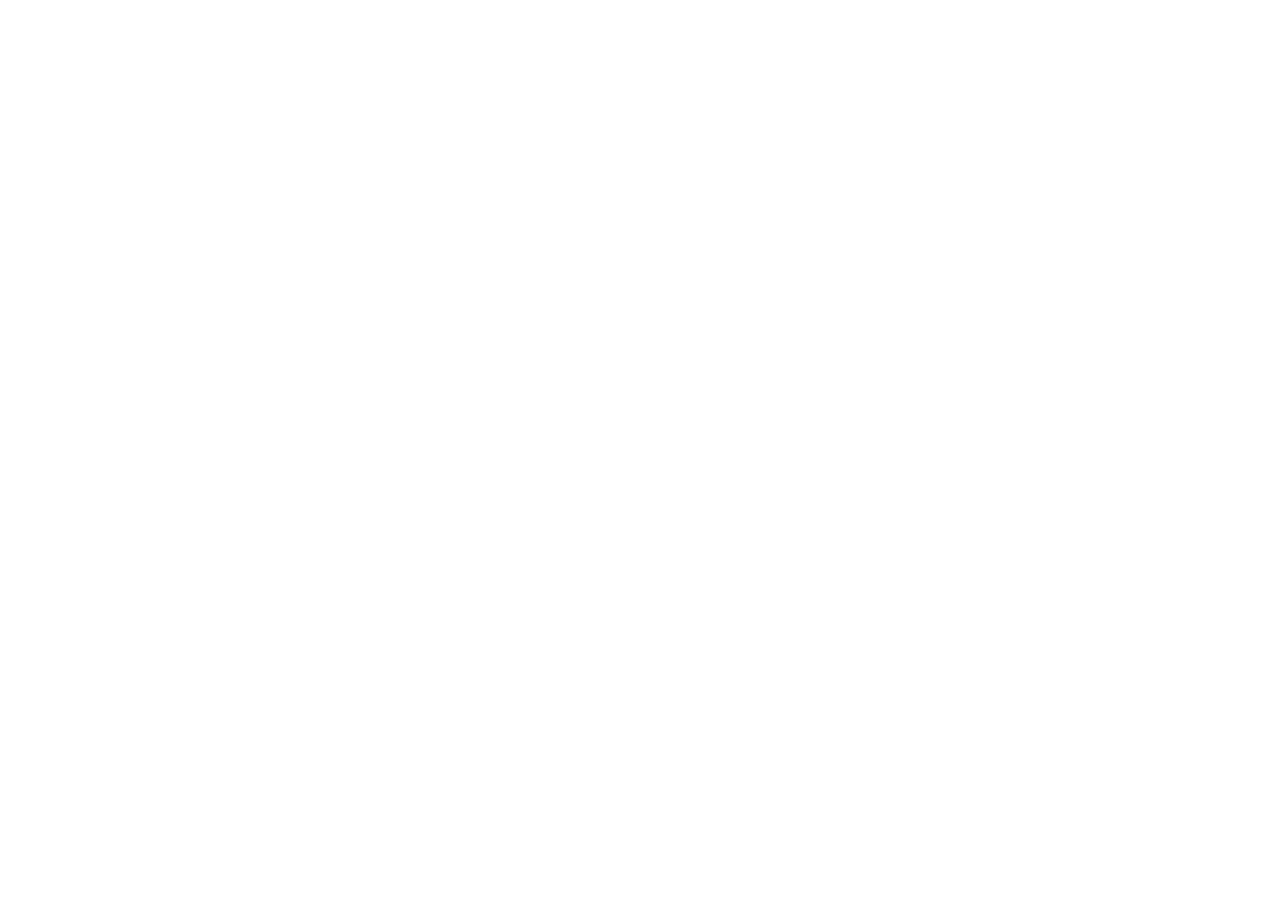
==== calendar.html @ 3dd4a5a5 "Create calendar.html" ====
<html>
<body>
<style>
  .calendar-box {
    width: 100%;
    height: 450px;
  }
  @media (min-width: 768px) {
    .calendar-box {
      height: 600px;
    }
  }
  .calendar-box iframe {
    width: 100%;
    height: 100%;
    border: 0;
  }
</style>

<div class="calendar-box">
  <iframe src="https://calendar.google.com/calendar/embed?src=4dd55e9bfba5a838b9c6ee608b765edee2ff8f3a1803fe4cb0c0d16e39689369%40group.calendar.google.com&ctz=America%2FChicago" style="border: 0" width="800" height="600" frameborder="0" scrolling="no"></iframe>
</div>
</body>
</style>
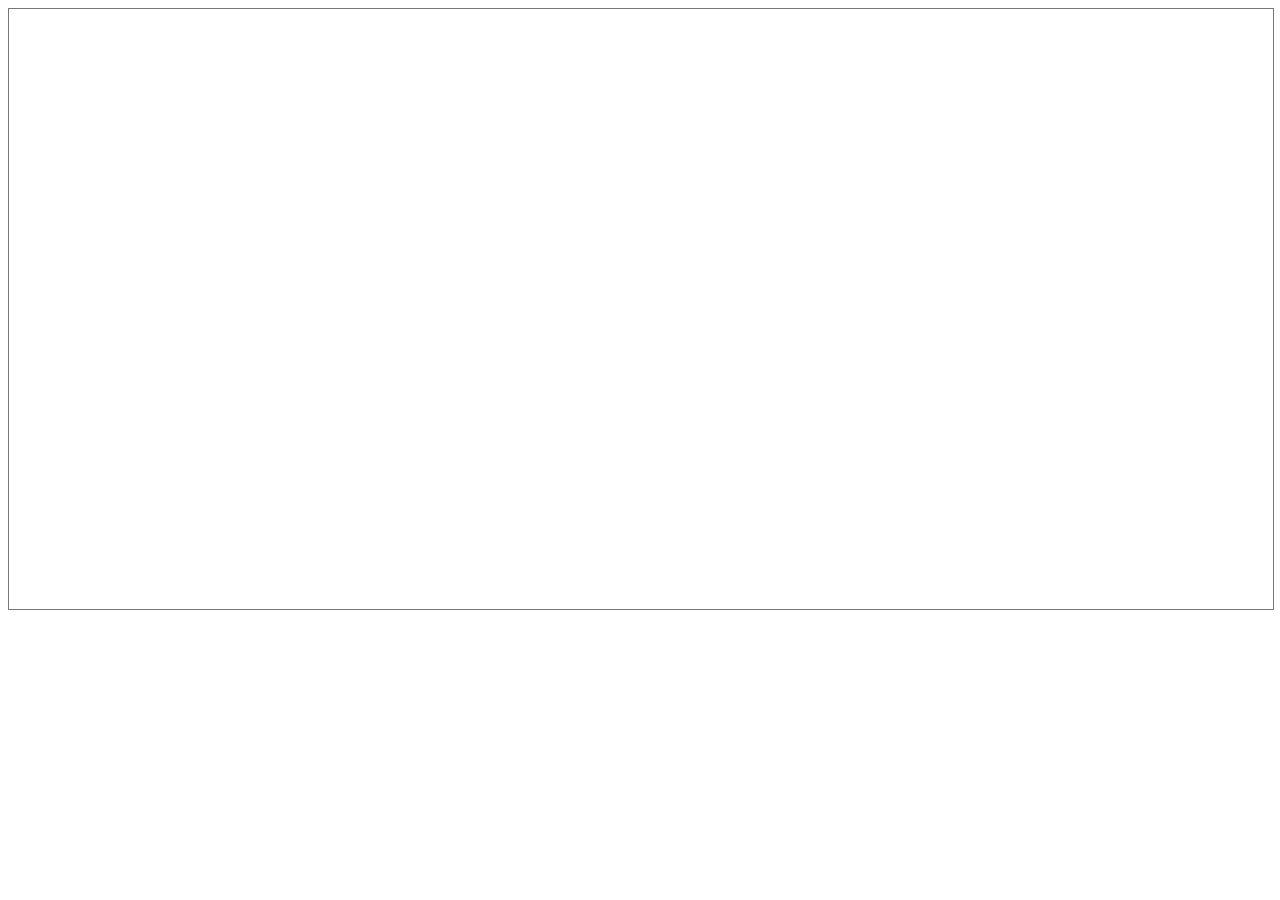
==== commit d581eef6: "Update calendar.html" ====
--- a/calendar.html
+++ b/calendar.html
@@ -18,7 +18,6 @@
 </style>
 
 <div class="calendar-box">
-  <iframe src="https://calendar.google.com/calendar/embed?src=4dd55e9bfba5a838b9c6ee608b765edee2ff8f3a1803fe4cb0c0d16e39689369%40group.calendar.google.com&ctz=America%2FChicago" style="border: 0" width="800" height="600" frameborder="0" scrolling="no"></iframe>
-</div>
+<iframe src="https://calendar.google.com/calendar/embed?height=600&wkst=1&ctz=America%2FChicago&mode=WEEK&src=NGRkNTVlOWJmYmE1YTgzOGI5YzZlZTYwOGI3NjVlZGVlMmZmOGYzYTE4MDNmZTRjYjBjMGQxNmUzOTY4OTM2OUBncm91cC5jYWxlbmRhci5nb29nbGUuY29t&color=%23b39ddb" style="border:solid 1px #777" width="800" height="600" frameborder="0" scrolling="no"></iframe></div>
 </body>
 </style>
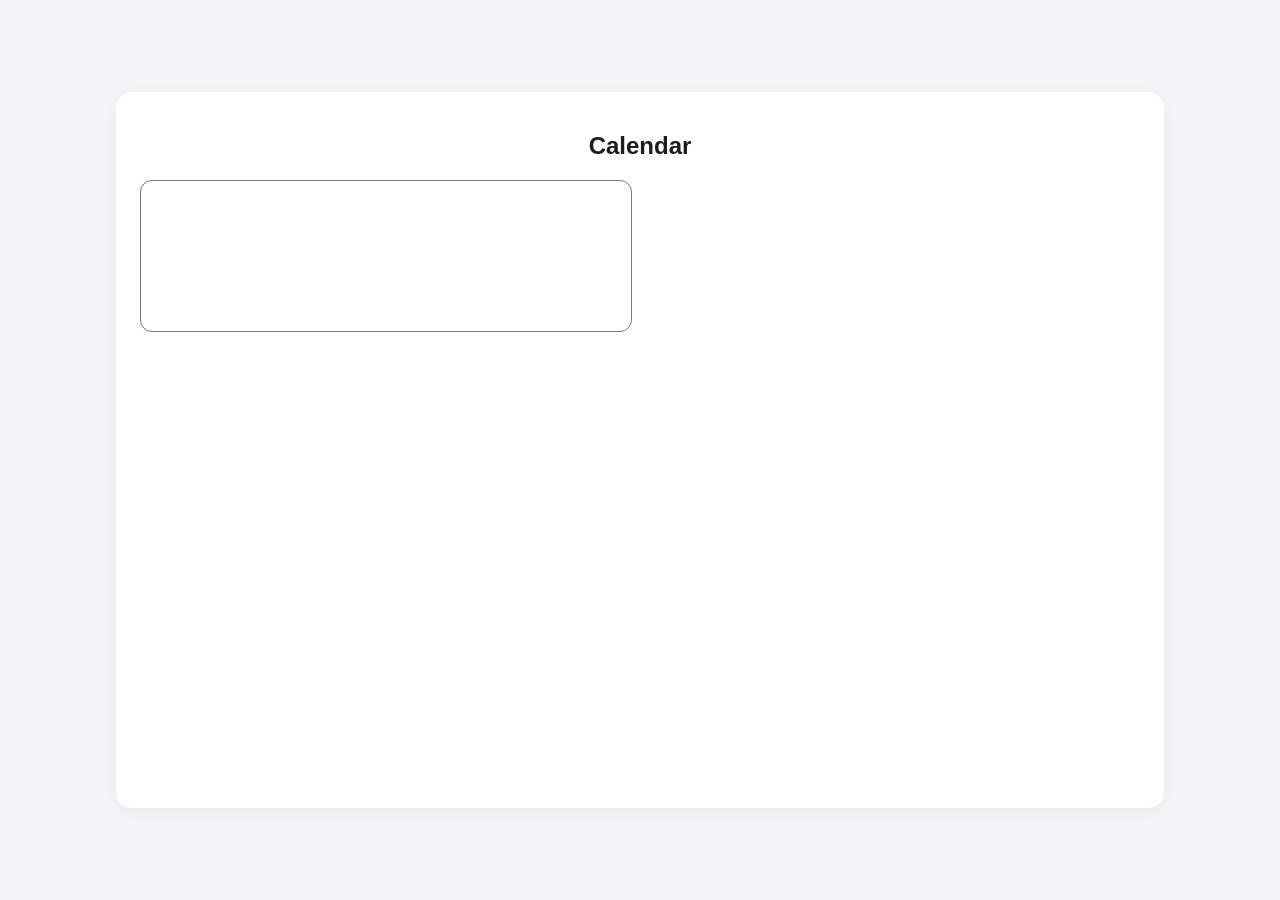
==== commit e3a221a9: "Update calendar.html with mobile view" ====
--- a/calendar.html
+++ b/calendar.html
@@ -1,23 +1,123 @@
-<html>
+<!DOCTYPE html>
+<html lang="en">
+<head>
+    <meta charset="UTF-8">
+    <meta name="viewport" content="width=device-width, initial-scale=1.0">
+    <title>Schedule & Bookings</title>
+    <style>
+        :root {
+            --bg-color: #f5f5f7;
+            --card-bg: #ffffff;
+            --text-color: #1d1d1f;
+            --accent-color: #0071e3;
+            --border-radius: 16px;
+        }
+
+        body {
+            font-family: -apple-system, BlinkMacSystemFont, "Segoe UI", Roboto, Helvetica, Arial, sans-serif;
+            background-color: var(--bg-color);
+            color: var(--text-color);
+            margin: 0;
+            padding: 20px;
+            display: flex;
+            justify-content: center;
+            align-items: center;
+            min-height: 100vh;
+            box-sizing: border-box;
+        }
+
+        .container {
+            width: 100%;
+            max-width: 1000px;
+            background: var(--card-bg);
+            padding: 24px;
+            border-radius: var(--border-radius);
+            box-shadow: 0 4px 20px rgba(0, 0, 0, 0.05);
+        }
+
+        h1 {
+            font-size: 24px;
+            font-weight: 600;
+            margin-bottom: 20px;
+            text-align: center;
+        }
+
+        iframe {
+            border: none;
+            width: 100%;
+            border-radius: 12px;
+        }
+
+        /* Responsive Layout Engine */
+        .desktop-layout {
+            display: grid;
+            grid-template-columns: 1fr 1fr;
+            gap: 20px;
+        }
+
+        .mobile-layout {
+            display: none;
+        }
+
+        /* Mobile Breakpoint (768px and down) */
+        @media (max-width: 768px) {
+            body {
+                padding: 12px;
+            }
+            .desktop-layout {
+                display: none;
+            }
+            .mobile-layout {
+                display: flex;
+                flex-direction: column;
+                gap: 16px;
+                text-align: center;
+            }
+            .booking-btn {
+                display: block;
+                background-color: var(--accent-color);
+                color: #ffffff;
+                padding: 16px;
+                font-weight: 600;
+                text-decoration: none;
+                border-radius: 12px;
+                font-size: 16px;
+                transition: background 0.2s ease;
+            }
+            .booking-btn:active {
+                background-color: #005bb5;
+            }
+        }
+    </style>
+</head>
 <body>
-<style>
-  .calendar-box {
-    width: 100%;
-    height: 450px;
-  }
-  @media (min-width: 768px) {
-    .calendar-box {
-      height: 600px;
-    }
-  }
-  .calendar-box iframe {
-    width: 100%;
-    height: 100%;
-    border: 0;
-  }
-</style>
 
-<div class="calendar-box">
-<iframe src="https://calendar.google.com/calendar/embed?height=600&wkst=1&ctz=America%2FChicago&mode=WEEK&src=NGRkNTVlOWJmYmE1YTgzOGI5YzZlZTYwOGI3NjVlZGVlMmZmOGYzYTE4MDNmZTRjYjBjMGQxNmUzOTY4OTM2OUBncm91cC5jYWxlbmRhci5nb29nbGUuY29t&color=%23b39ddb" style="border:solid 1px #777" width="800" height="600" frameborder="0" scrolling="no"></iframe></div>
+<div class="container">
+    <h1>Calendar</h1>
+
+    <!-- Laptop/Desktop View: Side-by-Side Frames -->
+    <div class="desktop-layout">
+        <div class="card-box">
+            <!-- Replace SRC with your Google Calendar Embed URL -->
+            <iframe src="https://calendar.google.com/calendar/embed?height=600&wkst=1&ctz=America%2FChicago&mode=WEEK&src=NGRkNTVlOWJmYmE1YTgzOGI5YzZlZTYwOGI3NjVlZGVlMmZmOGYzYTE4MDNmZTRjYjBjMGQxNmUzOTY4OTM2OUBncm91cC5jYWxlbmRhci5nb29nbGUuY29t&color=%23b39ddb" style="border:solid 1px #777" frameborder="0" scrolling="no"></iframe>
+        </div>
+        <div class="card-box">
+            <!-- Replace SRC with your Google Appointment Inline Embed URL -->
+            <iframe src="https://google.com" height="600"></iframe>
+        </div>
+    </div>
+
+    <!-- Mobile View: Action Button + Single Simplified View -->
+    <div class="mobile-layout">
+        <!-- Direct Link for native full-screen mobile browser booking -->
+        <a href="https://google.com" target="_blank" class="booking-btn">
+            Tap to Book an Appointment
+        </a>
+        
+        <!-- Optional: Slim agenda/calendar view under the button for mobile reference -->
+        <iframe src="https://calendar.google.com/calendar/embed?height=600&wkst=1&ctz=America%2FChicago&mode=AGENDA&src=NGRkNTVlOWJmYmE1YTgzOGI5YzZlZTYwOGI3NjVlZGVlMmZmOGYzYTE4MDNmZTRjYjBjMGQxNmUzOTY4OTM2OUBncm91cC5jYWxlbmRhci5nb29nbGUuY29t&color=%23b39ddb" style="border:solid 1px #777" height="400" frameborder="0" scrolling="no"></iframe>
+    </div>
+</div>
+
 </body>
-</style>
+</html>
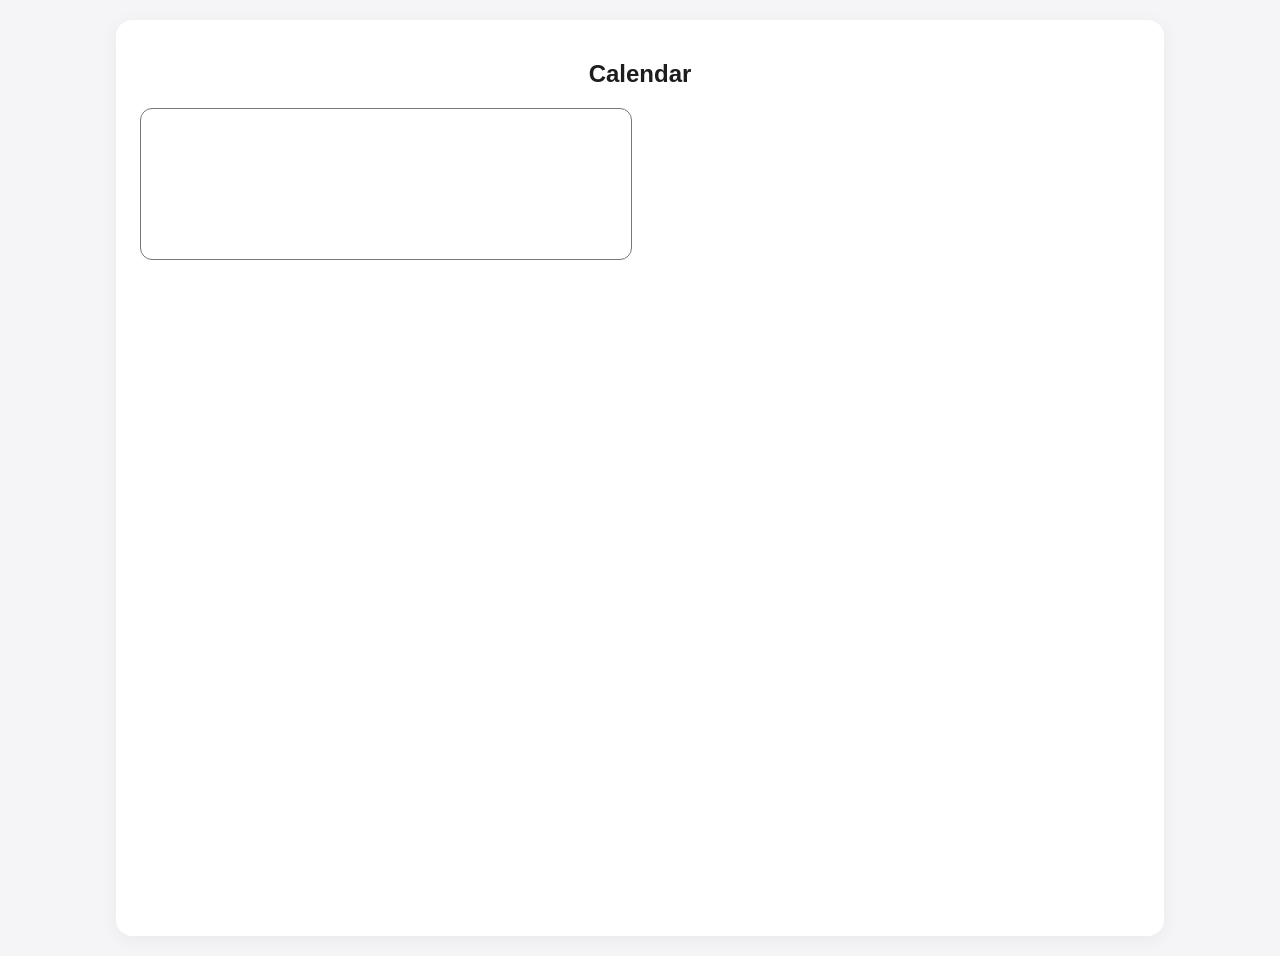
==== commit f0df5593: "Update calendar.html to reflect 800 height desktop" ====
--- a/calendar.html
+++ b/calendar.html
@@ -99,11 +99,11 @@
     <div class="desktop-layout">
         <div class="card-box">
             <!-- Replace SRC with your Google Calendar Embed URL -->
-            <iframe src="https://calendar.google.com/calendar/embed?height=600&wkst=1&ctz=America%2FChicago&mode=WEEK&src=NGRkNTVlOWJmYmE1YTgzOGI5YzZlZTYwOGI3NjVlZGVlMmZmOGYzYTE4MDNmZTRjYjBjMGQxNmUzOTY4OTM2OUBncm91cC5jYWxlbmRhci5nb29nbGUuY29t&color=%23b39ddb" style="border:solid 1px #777" frameborder="0" scrolling="no"></iframe>
+            <iframe src="https://calendar.google.com/calendar/embed?hieght=800&wkst=1&ctz=America%2FChicago&mode=WEEK&src=NGRkNTVlOWJmYmE1YTgzOGI5YzZlZTYwOGI3NjVlZGVlMmZmOGYzYTE4MDNmZTRjYjBjMGQxNmUzOTY4OTM2OUBncm91cC5jYWxlbmRhci5nb29nbGUuY29t&color=%23b39ddb" style="border:solid 1px #777" frameborder="0" scrolling="no"></iframe>
         </div>
         <div class="card-box">
             <!-- Replace SRC with your Google Appointment Inline Embed URL -->
-            <iframe src="https://google.com" height="600"></iframe>
+            <iframe src="https://google.com" height="800"></iframe>
         </div>
     </div>
 
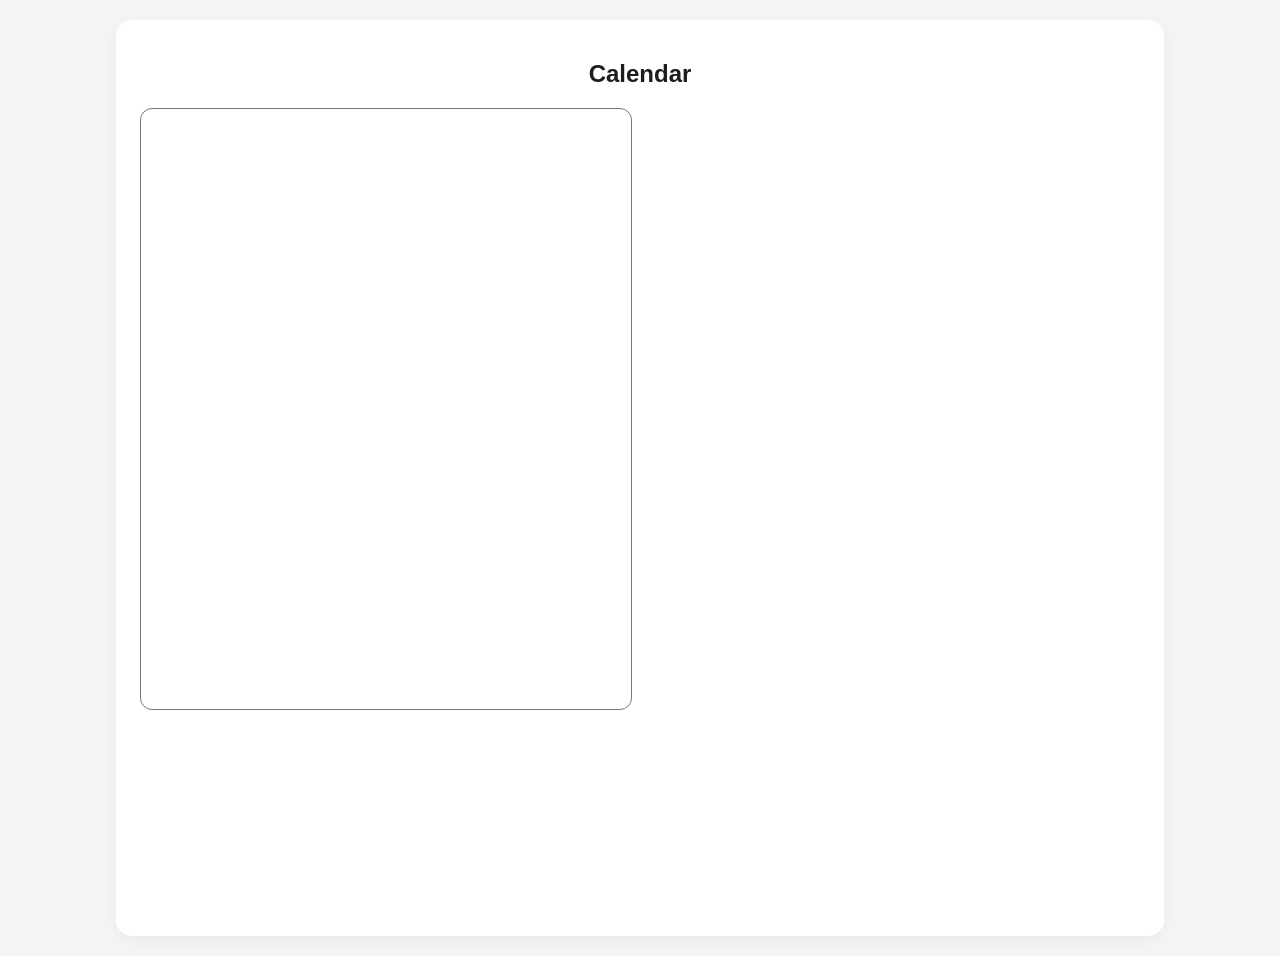
==== commit dcb663a1: "Update calendar.html" ====
--- a/calendar.html
+++ b/calendar.html
@@ -3,7 +3,7 @@
 <head>
     <meta charset="UTF-8">
     <meta name="viewport" content="width=device-width, initial-scale=1.0">
-    <title>Schedule & Bookings</title>
+    <title>Schedule</title>
     <style>
         :root {
             --bg-color: #f5f5f7;
@@ -97,9 +97,9 @@
 
     <!-- Laptop/Desktop View: Side-by-Side Frames -->
     <div class="desktop-layout">
-        <div class="card-box">
+        <div class="card-box" height ="800">
             <!-- Replace SRC with your Google Calendar Embed URL -->
-            <iframe src="https://calendar.google.com/calendar/embed?hieght=800&wkst=1&ctz=America%2FChicago&mode=WEEK&src=NGRkNTVlOWJmYmE1YTgzOGI5YzZlZTYwOGI3NjVlZGVlMmZmOGYzYTE4MDNmZTRjYjBjMGQxNmUzOTY4OTM2OUBncm91cC5jYWxlbmRhci5nb29nbGUuY29t&color=%23b39ddb" style="border:solid 1px #777" frameborder="0" scrolling="no"></iframe>
+            <iframe src="https://calendar.google.com/calendar/embed?hieght=800&wkst=1&ctz=America%2FChicago&mode=WEEK&src=NGRkNTVlOWJmYmE1YTgzOGI5YzZlZTYwOGI3NjVlZGVlMmZmOGYzYTE4MDNmZTRjYjBjMGQxNmUzOTY4OTM2OUBncm91cC5jYWxlbmRhci5nb29nbGUuY29t&color=%23b39ddb" height="600" style="border:solid 1px #777" frameborder="0" scrolling="no"></iframe>
         </div>
         <div class="card-box">
             <!-- Replace SRC with your Google Appointment Inline Embed URL -->
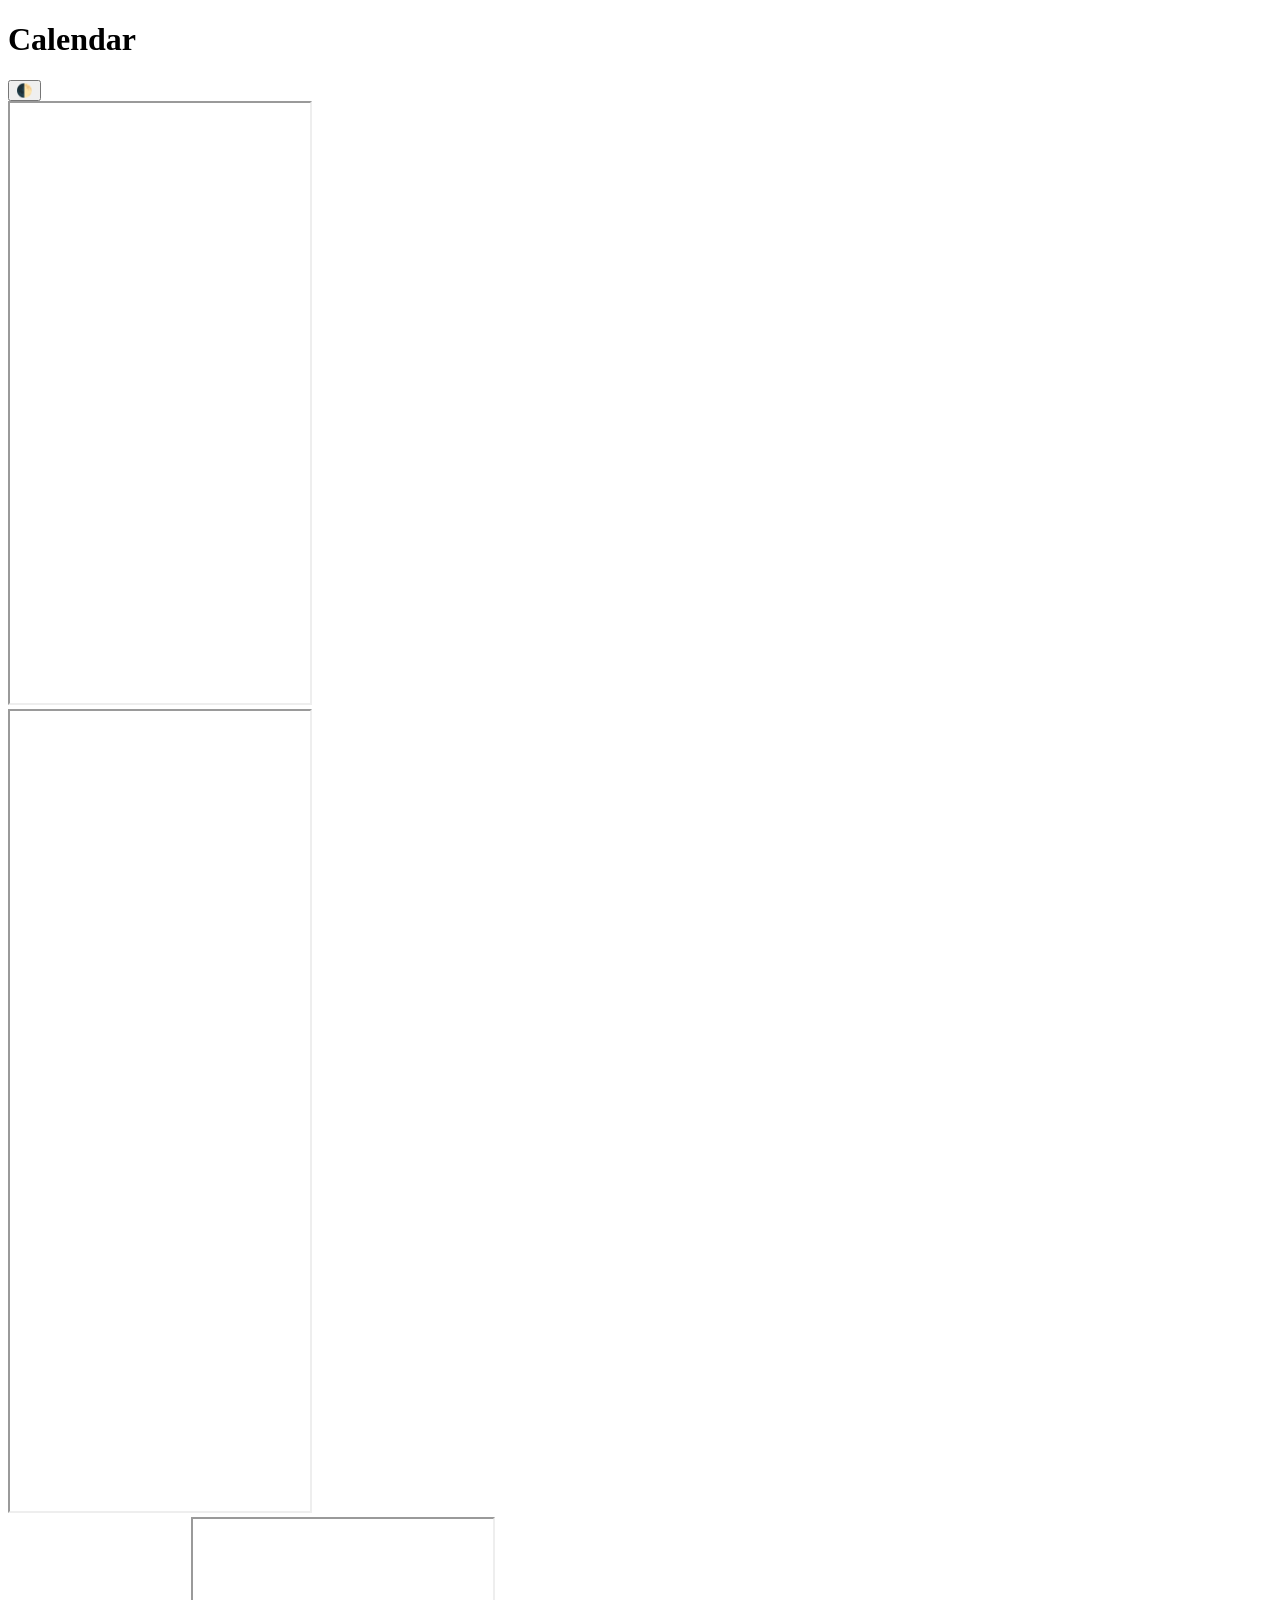
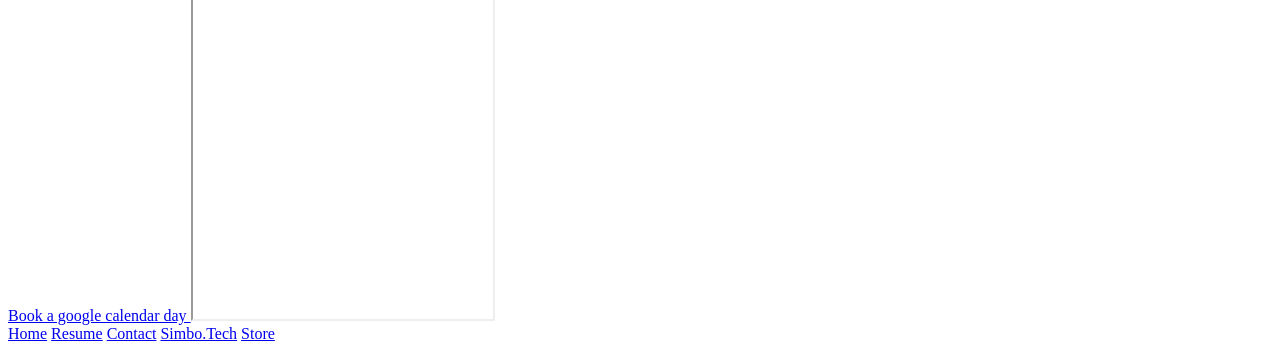
==== commit e2b10bd7: "Update calendar.html" ====
--- a/calendar.html
+++ b/calendar.html
@@ -1,123 +1,85 @@
 <!DOCTYPE html>
-<html lang="en">
+<html lang="en" data-theme="light">
 <head>
     <meta charset="UTF-8">
     <meta name="viewport" content="width=device-width, initial-scale=1.0">
-    <title>Schedule</title>
-    <style>
-        :root {
-            --bg-color: #f5f5f7;
-            --card-bg: #ffffff;
-            --text-color: #1d1d1f;
-            --accent-color: #0071e3;
-            --border-radius: 16px;
-        }
-
-        body {
-            font-family: -apple-system, BlinkMacSystemFont, "Segoe UI", Roboto, Helvetica, Arial, sans-serif;
-            background-color: var(--bg-color);
-            color: var(--text-color);
-            margin: 0;
-            padding: 20px;
-            display: flex;
-            justify-content: center;
-            align-items: center;
-            min-height: 100vh;
-            box-sizing: border-box;
-        }
-
-        .container {
-            width: 100%;
-            max-width: 1000px;
-            background: var(--card-bg);
-            padding: 24px;
-            border-radius: var(--border-radius);
-            box-shadow: 0 4px 20px rgba(0, 0, 0, 0.05);
-        }
-
-        h1 {
-            font-size: 24px;
-            font-weight: 600;
-            margin-bottom: 20px;
-            text-align: center;
-        }
-
-        iframe {
-            border: none;
-            width: 100%;
-            border-radius: 12px;
-        }
-
-        /* Responsive Layout Engine */
-        .desktop-layout {
-            display: grid;
-            grid-template-columns: 1fr 1fr;
-            gap: 20px;
-        }
-
-        .mobile-layout {
-            display: none;
-        }
-
-        /* Mobile Breakpoint (768px and down) */
-        @media (max-width: 768px) {
-            body {
-                padding: 12px;
-            }
-            .desktop-layout {
-                display: none;
-            }
-            .mobile-layout {
-                display: flex;
-                flex-direction: column;
-                gap: 16px;
-                text-align: center;
-            }
-            .booking-btn {
-                display: block;
-                background-color: var(--accent-color);
-                color: #ffffff;
-                padding: 16px;
-                font-weight: 600;
-                text-decoration: none;
-                border-radius: 12px;
-                font-size: 16px;
-                transition: background 0.2s ease;
-            }
-            .booking-btn:active {
-                background-color: #005bb5;
-            }
-        }
-    </style>
+    <title>Simeon | Schedule</title>
+    
+    <!-- Modular Layout Architecture Imports -->
+    <link rel="stylesheet" href="css/variables.css">
+    <link rel="stylesheet" href="css/base.css">
+    <link rel="stylesheet" href="css/layout.css">
+    <link rel="stylesheet" href="css/components.css">
 </head>
 <body>
 
-<div class="container">
-    <h1>Calendar</h1>
+    <!-- Header Block -->
+    <header class="site-header">
+        <h1>Calendar</h1>
+        <button class="toggle-btn" id="themeToggle" aria-label="Toggle light and dark mode">🌓</button>
+    </header>
 
-    <!-- Laptop/Desktop View: Side-by-Side Frames -->
-    <div class="desktop-layout">
-        <div class="card-box" height ="800">
-            <!-- Replace SRC with your Google Calendar Embed URL -->
-            <iframe src="https://calendar.google.com/calendar/embed?hieght=800&wkst=1&ctz=America%2FChicago&mode=WEEK&src=NGRkNTVlOWJmYmE1YTgzOGI5YzZlZTYwOGI3NjVlZGVlMmZmOGYzYTE4MDNmZTRjYjBjMGQxNmUzOTY4OTM2OUBncm91cC5jYWxlbmRhci5nb29nbGUuY29t&color=%23b39ddb" height="600" style="border:solid 1px #777" frameborder="0" scrolling="no"></iframe>
+    <!-- Calendar Layout Block -->
+    <main class="site-main site-main--wide">
+        <div class="calendar-container">
+
+            <!-- Laptop/Desktop View: Side-by-Side Frames -->
+            <div class="calendar-desktop-view">
+                <div class="card-box">
+                    <iframe src="https://google.com" 
+                            height="600" 
+                            class="embedded-frame" 
+                            scrolling="no">
+                    </iframe>
+                </div>
+                <div class="card-box">
+                    <iframe src="https://calendar.app.google/oi6HirGpjjh8Tuos7" 
+                            height="800" 
+                            class="embedded-frame">
+                    </iframe>
+                </div>
+            </div>
+
+            <!-- Mobile View: Action Button + Single Simplified View -->
+            <div class="calendar-mobile-view">
+                <a href="https://calendar.app.google/oi6HirGpjjh8Tuos7" target="_blank" class="booking-action-btn">
+                    Book a google calendar day
+                </a>
+                
+                <iframe src="https://google.com" 
+                        height="400" 
+                        class="embedded-frame" 
+                        scrolling="no">
+                </iframe>
+            </div>
+
         </div>
-        <div class="card-box">
-            <!-- Replace SRC with your Google Appointment Inline Embed URL -->
-            <iframe src="https://google.com" height="800"></iframe>
-        </div>
-    </div>
+    </main>
 
-    <!-- Mobile View: Action Button + Single Simplified View -->
-    <div class="mobile-layout">
-        <!-- Direct Link for native full-screen mobile browser booking -->
-        <a href="https://google.com" target="_blank" class="booking-btn">
-            Tap to Book an Appointment
-        </a>
-        
-        <!-- Optional: Slim agenda/calendar view under the button for mobile reference -->
-        <iframe src="https://calendar.google.com/calendar/embed?height=600&wkst=1&ctz=America%2FChicago&mode=AGENDA&src=NGRkNTVlOWJmYmE1YTgzOGI5YzZlZTYwOGI3NjVlZGVlMmZmOGYzYTE4MDNmZTRjYjBjMGQxNmUzOTY4OTM2OUBncm91cC5jYWxlbmRhci5nb29nbGUuY29t&color=%23b39ddb" style="border:solid 1px #777" height="400" frameborder="0" scrolling="no"></iframe>
-    </div>
-</div>
+    <!-- Minimal Inline Footer Navigation Block -->
+    <footer class="site-footer">
+        <a href="index.html" class="footer-link">Home</a>
+        <a href="#" class="footer-link">Resume</a>
+        <a href="#" class="footer-link">Contact</a>
+        <a href="https://simbo.tech" class="footer-link">Simbo.Tech</a>
+        <a href="#" class="footer-link">Store</a>
+    </footer>
 
+    <!-- Native JavaScript Theme Switcher Logical Engine -->
+    <script>
+        const themeToggle = document.getElementById('themeToggle');
+        const htmlElement = document.documentElement;
+
+        const savedTheme = localStorage.getItem('theme') || 'light';
+        htmlElement.setAttribute('data-theme', savedTheme);
+
+        themeToggle.addEventListener('click', () => {
+            const currentTheme = htmlElement.getAttribute('data-theme');
+            const newTheme = currentTheme === 'light' ? 'dark' : 'light';
+
+            htmlElement.setAttribute('data-theme', newTheme);
+            localStorage.setItem('theme', newTheme);
+        });
+    </script>
 </body>
 </html>
